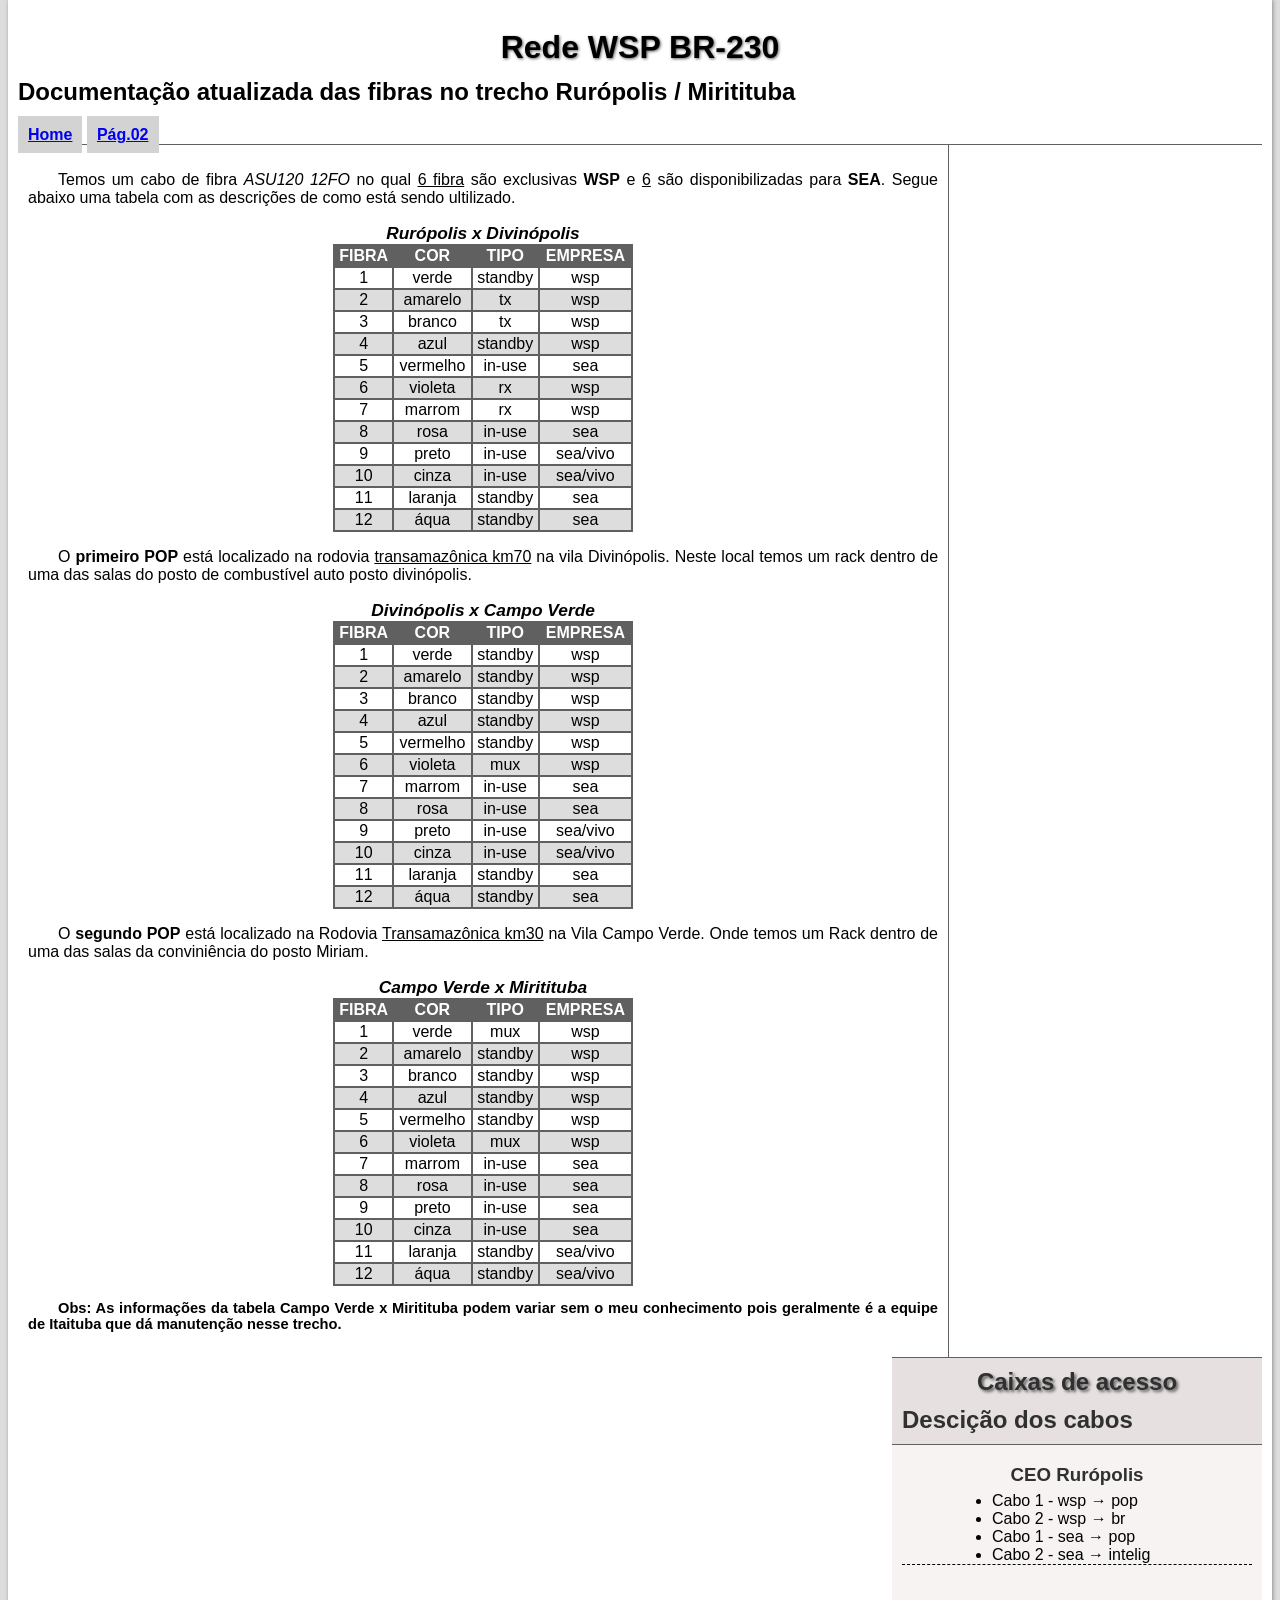
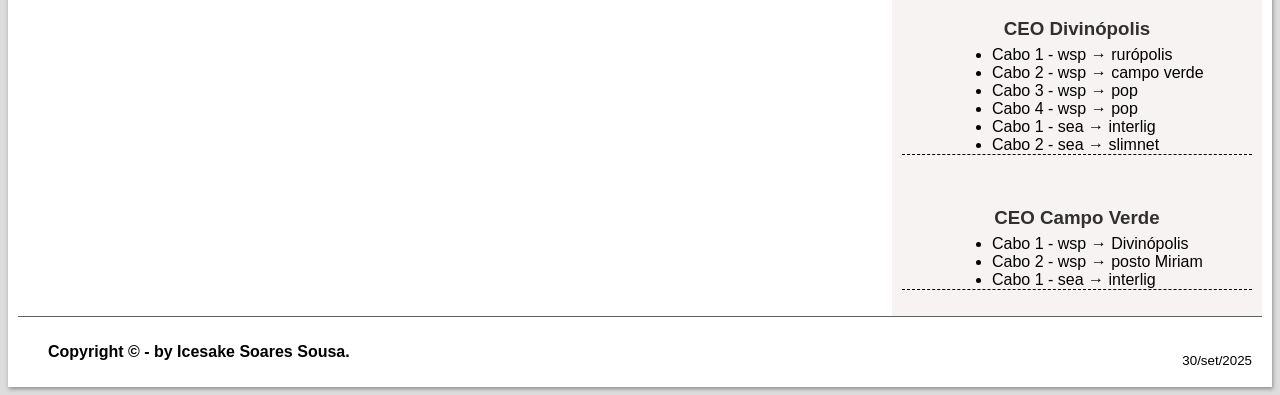
==== 2025/index.html @ 64728c87 "atualizando" ====
<!DOCTYPE html>
<html lang="pt-br">
<head>
    <meta charset="UTF-8">
    <meta name="viewport" content="width=device-width, initial-scale=1.0">
    <title>Projeto Rurópolis</title>
    <link rel="stylesheet" href="estilo.css">
</head>
<body>
    <div>
        <header>
                <h1>Rede WSP BR-230</h1>
                <h2>Documentação atualizada das fibras no trecho Rurópolis / Miritituba</h2>
                 <nav>
                    <a href="index.html">Home</a>
                    <a href="ruropolis-miritituba/index.html">Pág.02</a>
                </nav>
            </header>
        <section>
            <article>
                <p>Temos um cabo de fibra <em>ASU120 12FO</em> no qual <span style="text-decoration: underline;">6 fibra</span> são exclusivas <span style="font-weight: bold;">WSP</span> e <span style="text-decoration: underline;">6</span> são disponibilizadas para <span style="font-weight: bold;">SEA</span>. Segue abaixo uma tabela com as descrições de como está sendo ultilizado.</p>
                <table>
                    <caption><em>Rurópolis x Divinópolis</em></caption>
                    <tr class="cabecalho"><td>FIBRA</td><td>COR</td><td>TIPO</td><td>EMPRESA</td></tr>
                    <tr><td>1</td><td>verde</td><td>standby</td><td>wsp</td></tr>
                    <tr class="cor"><td>2</td><td>amarelo</td><td>tx</td><td>wsp</td></tr>
                    <tr><td>3</td><td>branco</td><td>tx</td><td>wsp</td></tr>
                    <tr class="cor"><td>4</td><td>azul</td><td>standby</td><td>wsp</td></tr>
                    <tr><td>5</td><td>vermelho</td><td>in-use</td><td>sea</td></tr>
                    <tr class="cor"><td>6</td><td>violeta</td><td>rx</td><td>wsp</td></tr>
                    <tr><td>7</td><td>marrom</td><td>rx</td><td>wsp</td></tr>
                    <tr class="cor"><td>8</td><td>rosa</td><td>in-use</td><td>sea</td></tr>
                    <tr><td>9</td><td>preto</td><td>in-use</td><td>sea/vivo</td></tr>
                    <tr class="cor"><td>10</td><td>cinza</td><td>in-use</td><td>sea/vivo</td></tr>
                    <tr><td>11</td><td>laranja</td><td>standby</td><td>sea</td></tr>
                    <tr class="cor"><td>12</td><td>áqua</td><td>standby</td><td>sea</td></tr>
                </table>
                <p>O <span style="font-weight: 600;">primeiro POP</span> está localizado na rodovia <span style="text-decoration: underline;">transamazônica km70</span> na vila Divinópolis. Neste local temos um rack dentro de uma das salas do posto de combustível auto posto divinópolis.</p>
                <table>
                    <caption><em>Divinópolis x Campo Verde</em></caption>
                    <tr class="cabecalho"><td>FIBRA</td><td>COR</td><td>TIPO</td><td>EMPRESA</td></tr>
                    <tr><td>1</td><td>verde</td><td>standby</td><td>wsp</td></tr>
                    <tr class="cor"><td>2</td><td>amarelo</td><td>standby</td><td>wsp</td></tr>
                    <tr><td>3</td><td>branco</td><td>standby</td><td>wsp</td></tr>
                    <tr class="cor"><td>4</td><td>azul</td><td>standby</td><td>wsp</td></tr>
                    <tr><td>5</td><td>vermelho</td><td>standby</td><td>wsp</td></tr>
                    <tr class="cor"><td>6</td><td>violeta</td><td>mux</td><td>wsp</td></tr>
                    <tr><td>7</td><td>marrom</td><td>in-use</td><td>sea</td></tr>
                    <tr class="cor"><td>8</td><td>rosa</td><td>in-use</td><td>sea</td></tr>
                    <tr><td>9</td><td>preto</td><td>in-use</td><td>sea/vivo</td></tr>
                    <tr class="cor"><td>10</td><td>cinza</td><td>in-use</td><td>sea/vivo</td></tr>
                    <tr><td>11</td><td>laranja</td><td>standby</td><td>sea</td></tr>
                    <tr class="cor"><td>12</td><td>áqua</td><td>standby</td><td>sea</td></tr>
                </table>
                <p>O <span style="font-weight: 600;">segundo POP</span> está localizado na Rodovia <span style="text-decoration: underline;">Transamazônica km30</span> na Vila Campo Verde. Onde temos um Rack dentro de uma das salas da conviniência do posto Miriam.</p>
                <table>
                    <caption><em>Campo Verde x Miritituba</em></caption>
                    <tr class="cabecalho"><td>FIBRA</td><td>COR</td><td>TIPO</td><td>EMPRESA</td></tr>
                    <tr><td>1</td><td>verde</td><td>mux</td><td>wsp</td></tr>
                    <tr class="cor"><td>2</td><td>amarelo</td><td>standby</td><td>wsp</td></tr>
                    <tr><td>3</td><td>branco</td><td>standby</td><td>wsp</td></tr>
                    <tr class="cor"><td>4</td><td>azul</td><td>standby</td><td>wsp</td></tr>
                    <tr><td>5</td><td>vermelho</td><td>standby</td><td>wsp</td></tr>
                    <tr class="cor"><td>6</td><td>violeta</td><td>mux</td><td>wsp</td></tr>
                    <tr><td>7</td><td>marrom</td><td>in-use</td><td>sea</td></tr>
                    <tr class="cor"><td>8</td><td>rosa</td><td>in-use</td><td>sea</td></tr>
                    <tr><td>9</td><td>preto</td><td>in-use</td><td>sea</td></tr>
                    <tr class="cor"><td>10</td><td>cinza</td><td>in-use</td><td>sea</td></tr>
                    <tr><td>11</td><td>laranja</td><td>standby</td><td>sea/vivo</td></tr>
                    <tr class="cor"><td>12</td><td>áqua</td><td>standby</td><td>sea/vivo</td></tr>
                </table>
                <p style="font-weight: 600; font-size: 11pt;"> Obs: As informações da tabela Campo Verde x Miritituba podem variar sem o meu conhecimento pois geralmente é a equipe de Itaituba que dá manutenção nesse trecho. </p>
            </article>
        </section>
        <aside>
            <header>
                <h1>Caixas de acesso</h1>
                <h2>Descição dos cabos</h2>
            </header>
            <h3>CEO Rurópolis</h3>
            <ul>
                <li>Cabo 1 - wsp &rarr; pop</li>
                <li>Cabo 2 - wsp &rarr; br</li>
                <li>Cabo 1 - sea &rarr; pop</li>
                <li>Cabo 2 - sea &rarr; intelig</li>
            </ul>
            <br>

            <h3>CEO Divinópolis</h3>
            <ul>
                <li>Cabo 1 - wsp &rarr; rurópolis</li>
                <li>Cabo 2 - wsp &rarr; campo verde</li>
                <li>Cabo 3 - wsp &rarr; pop</li>
                <li>Cabo 4 - wsp &rarr; pop</li>
                <li>Cabo 1 - sea &rarr; interlig</li>
                <li>Cabo 2 - sea &rarr; slimnet</li>
            </ul>
            <br>
            
            <h3>CEO Campo Verde</h3>
            <ul>
                <li>Cabo 1 - wsp &rarr; Divinópolis</li>
                <li>Cabo 2 - wsp &rarr; posto Miriam</li>
                <li>Cabo 1 - sea &rarr; interlig</li>
            </ul>
        </aside>
        <footer>
            <p>Copyright &copy; - by Icesake Soares Sousa. <span>30/set/2025</span></p>
        </footer>
    </div>
</body>
</html>
---- 2025/estilo.css ----
@charset "UTF-8";

body {
    font-family: Arial, Helvetica, sans-serif;
    background-color: #dddddd;
    color: rgba(0,0,0,1);
}

div {
    background-color: #ffffff;
    box-shadow: 1px 2px 4px rgba(41, 41, 41, 0.438);
    margin: -10px auto 0px auto;
    padding: 10px;
}

header {
    border-bottom: 1px solid  #606060;
}

nav > a{
    background-color: lightgray;
    padding: 10px;
    margin-top: -10px;
    font-weight: bolder;
}

section {
    max-width: 910px;
    min-width: 300px;
    margin: auto;
    display: block;
    float: left;
    border-right: 1px solid  #606060;
    padding: 10px;
}

h1 {
    text-align: center;
    text-shadow: 1px 1px 3px #606060;
}
h2 {
    margin-top: -10px;
}

p {
    text-align: justify;
    text-indent: 30px;
}

caption {
    font-weight: bold;
    font-size: 13pt;
}
table {
    width: 400px;
    max-width: 300px;
    border: 1px solid #606060;
    border-spacing: 0px;
    margin-left: auto;
    margin-right: auto;
    text-align: center;
}
table td {
    border: 1px solid  #606060;
}
table tr.cabecalho {
    background-color: #606060;
    color: #ffffff;
    font-weight: bolder;
}
table tr.cor {
    background-color: #dddddd;
}

aside {
    width: 350px;
    display: block;
    float: right;
    padding: 10px;
    margin: auto;
    background-color: #f7f3f3;
    color: rgba(0,0,0,1);
    border-top: 1px solid #606060;
}
aside header {
    background-color: #e6e0e0;
    padding: 10px;
    margin: -10px -10px 0px -10px;
}
aside h1 {
    margin: 0px;
    color: #313030;
    text-shadow: 2px 2px 3px #606060;
}
aside h2 {
    margin-top: 10px;
    margin-bottom: 0px;
    color: #313030;
    font-size: 1,2em;
}
aside h3 {
    color: #313030;
    margin-bottom: -10px;
    text-align: center;
}
aside ul {
    border-bottom: 1px black dashed;
}
aside li {
    text-align: left;
    margin-left: 50px;
}

footer {
    clear: both;
    border-top: 1px solid  #606060;
}
footer p {
    font-weight: bold;
    padding-top: 10px;
}
footer span {
    display: block;
    float: right;
    font-weight: normal;
    font-size: 10pt;
    margin-top: 10px;
    padding-right: 10px;
}
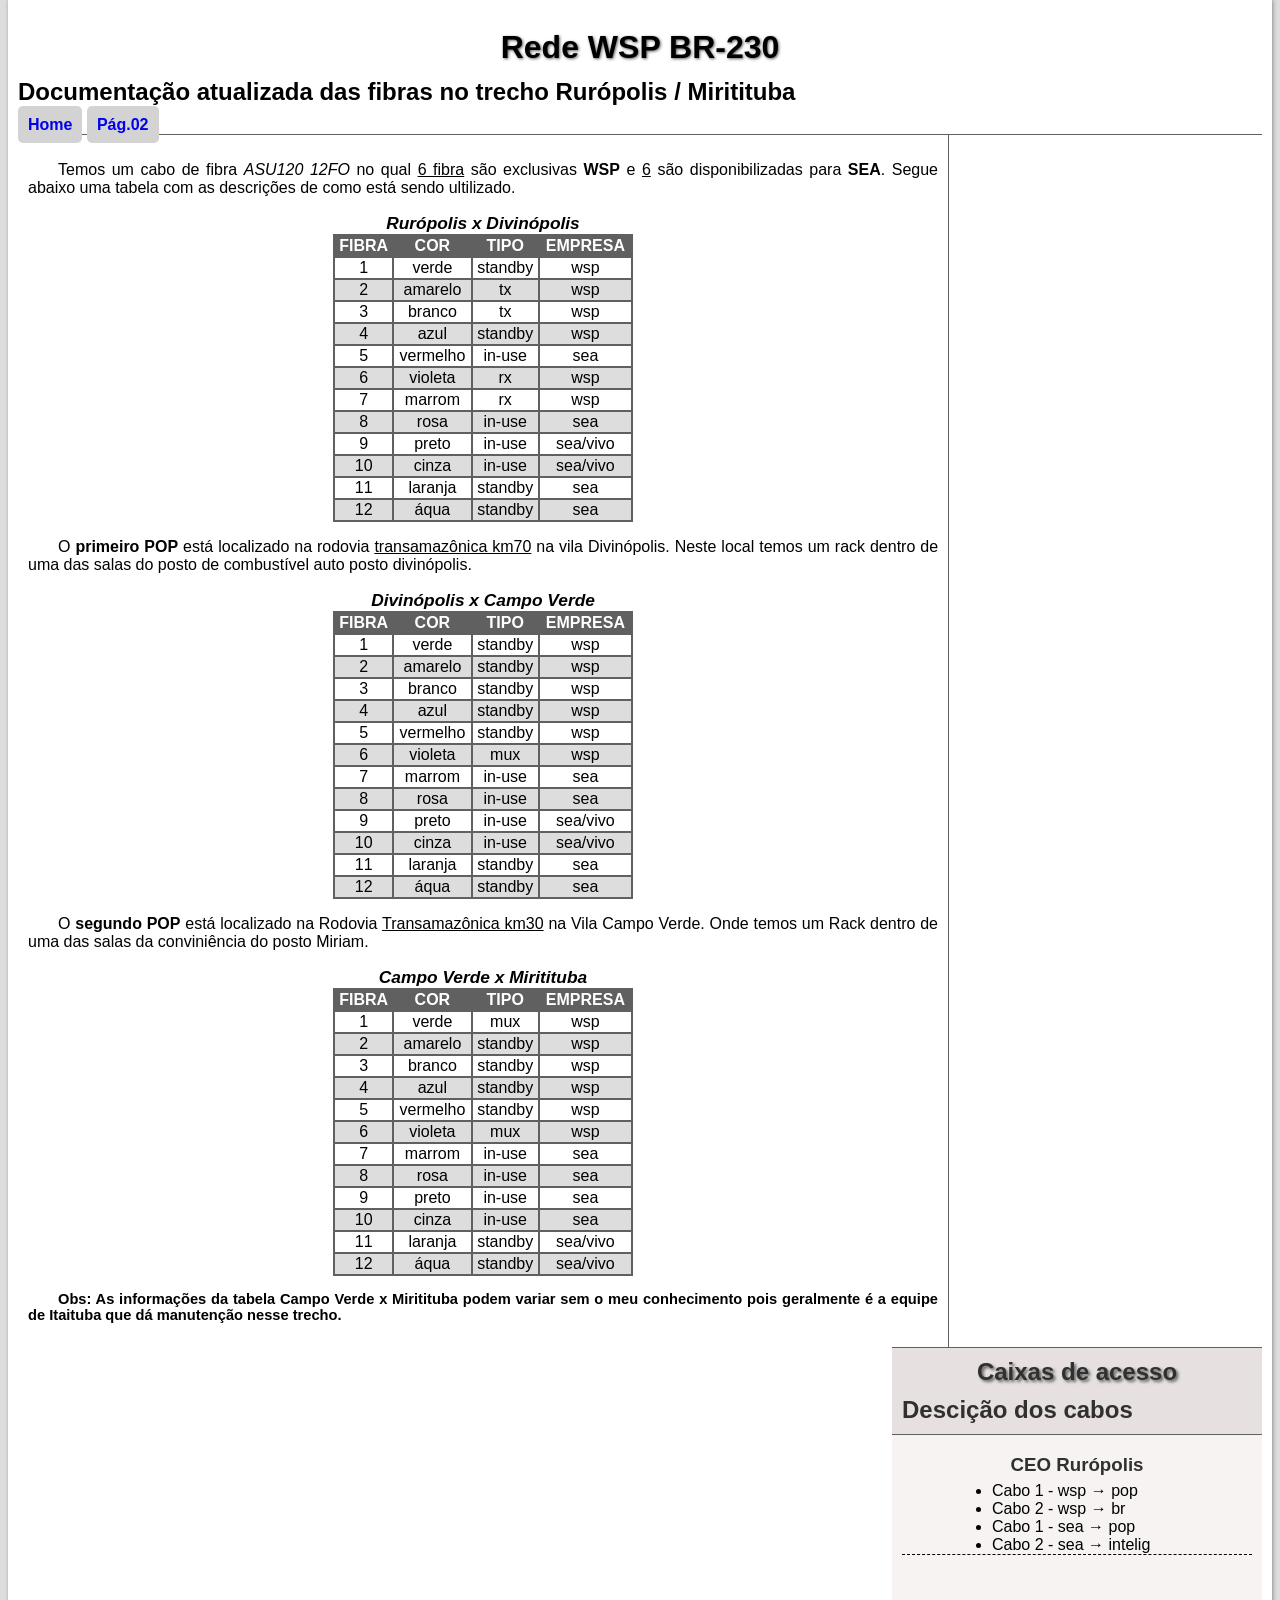
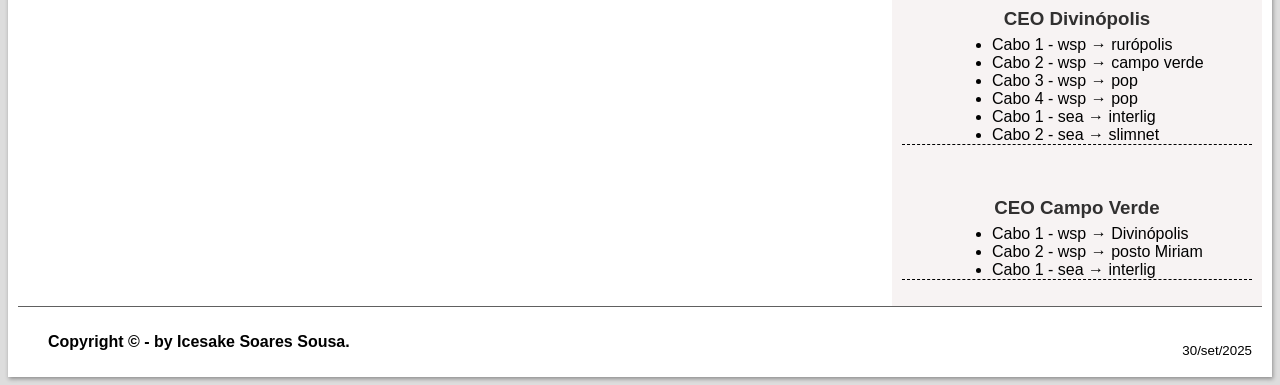
==== commit 278cb546: "finalizando" ====
--- a/2025/index.html
+++ b/2025/index.html
@@ -12,8 +12,8 @@
                 <h1>Rede WSP BR-230</h1>
                 <h2>Documentação atualizada das fibras no trecho Rurópolis / Miritituba</h2>
                  <nav>
-                    <a href="index.html">Home</a>
-                    <a href="ruropolis-miritituba/index.html">Pág.02</a>
+                    <a href="../index.html">Home</a>
+                    <a href="index.html">Pág.02</a>
                 </nav>
             </header>
         <section>
--- a/2025/estilo.css
+++ b/2025/estilo.css
@@ -22,7 +22,13 @@
     padding: 10px;
     margin-top: -10px;
     font-weight: bolder;
+    border-radius: 5px;
+    text-decoration: none;
 }
+ a:hover{
+    color: red;
+    text-decoration: underline;
+ }
 
 section {
     max-width: 910px;
@@ -40,6 +46,7 @@
 }
 h2 {
     margin-top: -10px;
+    margin-bottom: 10px;
 }
 
 p {
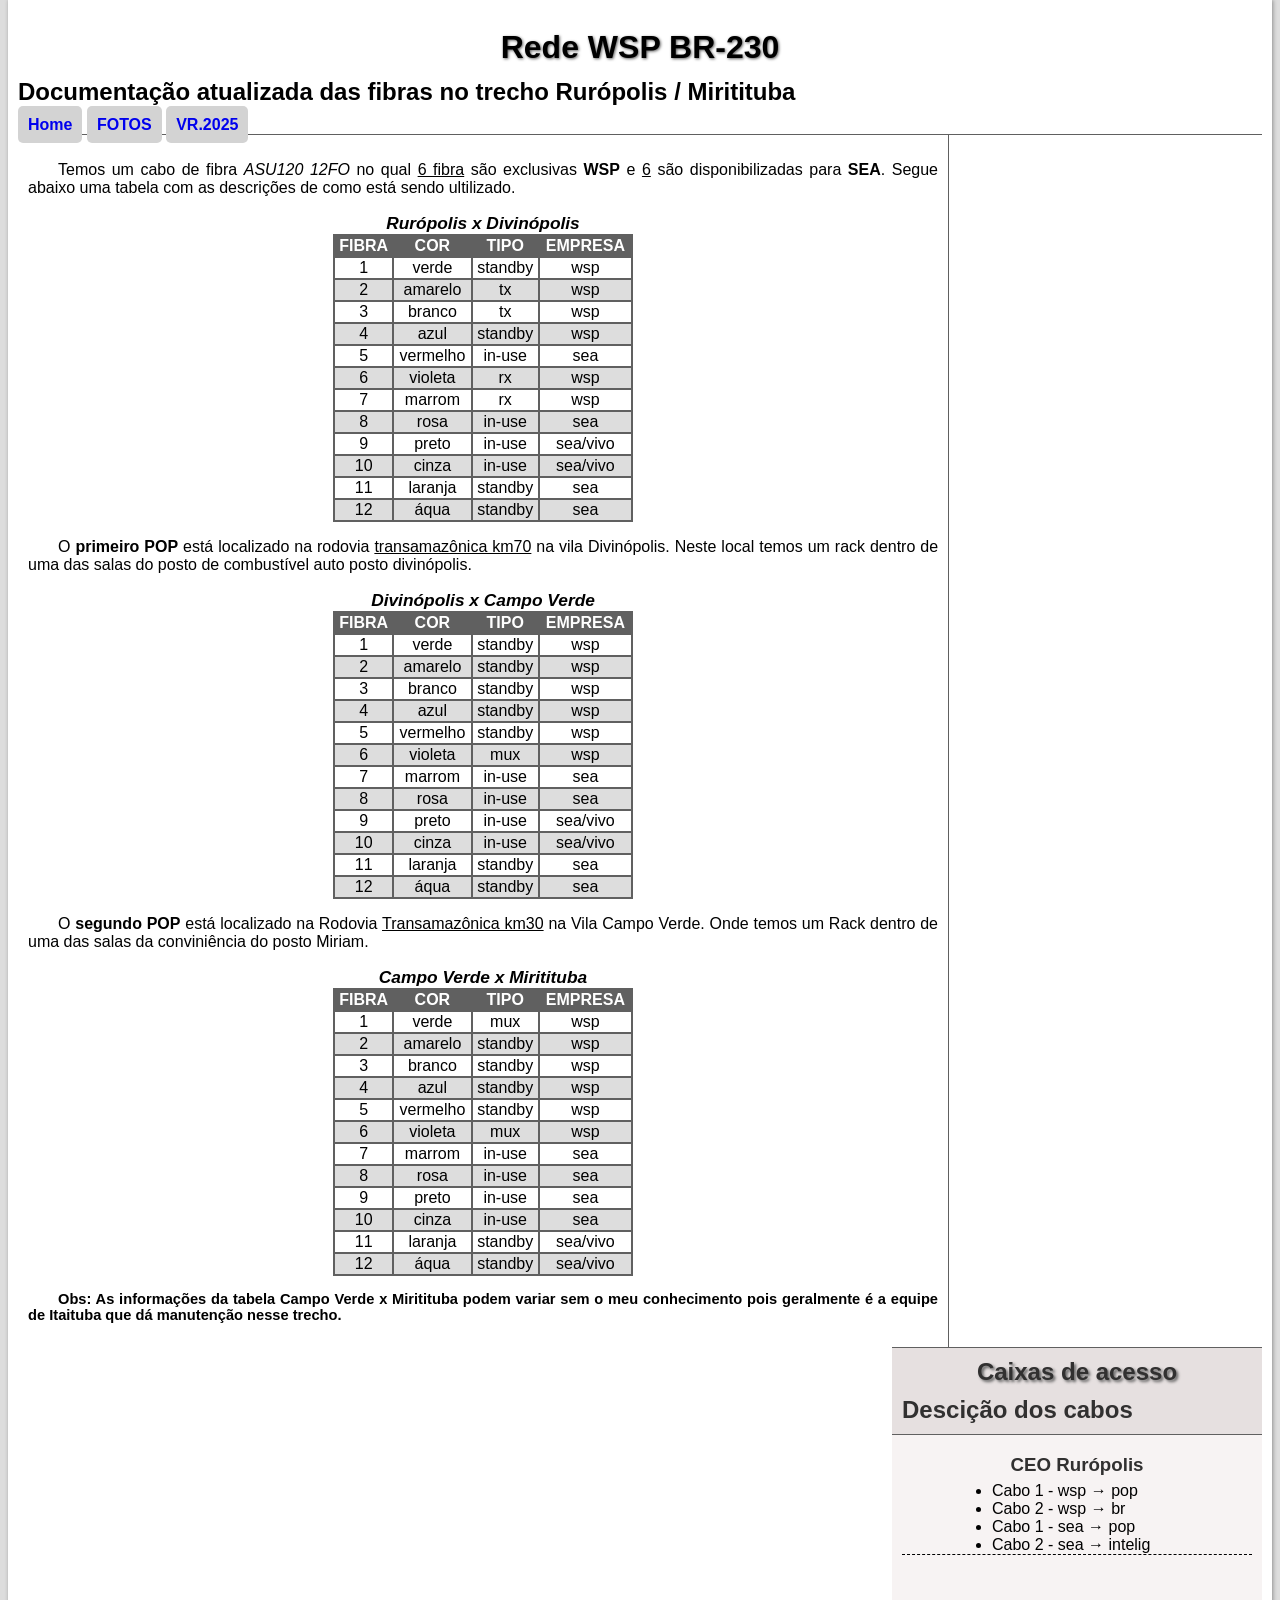
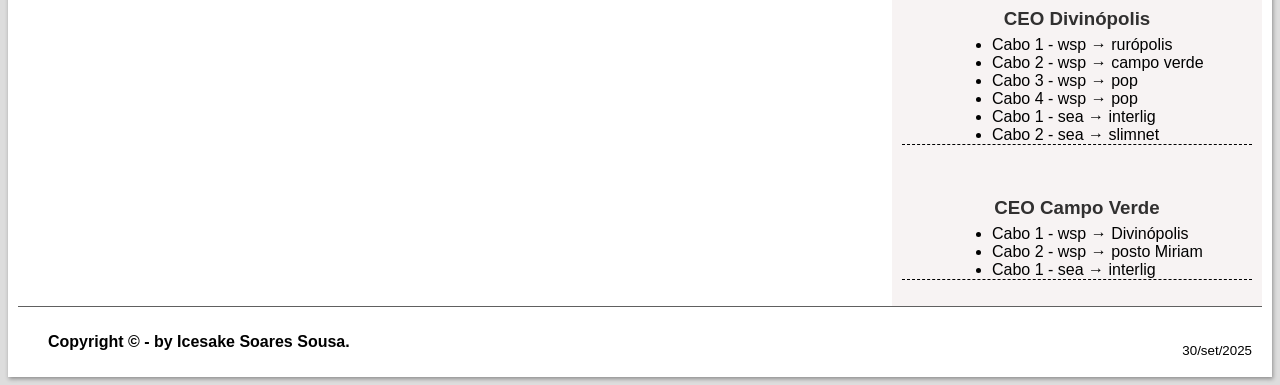
==== commit c53487d6: "resolvendo um bug" ====
--- a/2025/index.html
+++ b/2025/index.html
@@ -3,6 +3,7 @@
 <head>
     <meta charset="UTF-8">
     <meta name="viewport" content="width=device-width, initial-scale=1.0">
+    <link rel="shortcut icon" href="../imagens/favicon01.png" type="image/x-icon">
     <title>Projeto Rurópolis</title>
     <link rel="stylesheet" href="estilo.css">
 </head>
@@ -13,7 +14,8 @@
                 <h2>Documentação atualizada das fibras no trecho Rurópolis / Miritituba</h2>
                  <nav>
                     <a href="../index.html">Home</a>
-                    <a href="index.html">Pág.02</a>
+                    <a href="imagens/">FOTOS</a>
+                    <a href="index.html">VR.2025</a>
                 </nav>
             </header>
         <section>
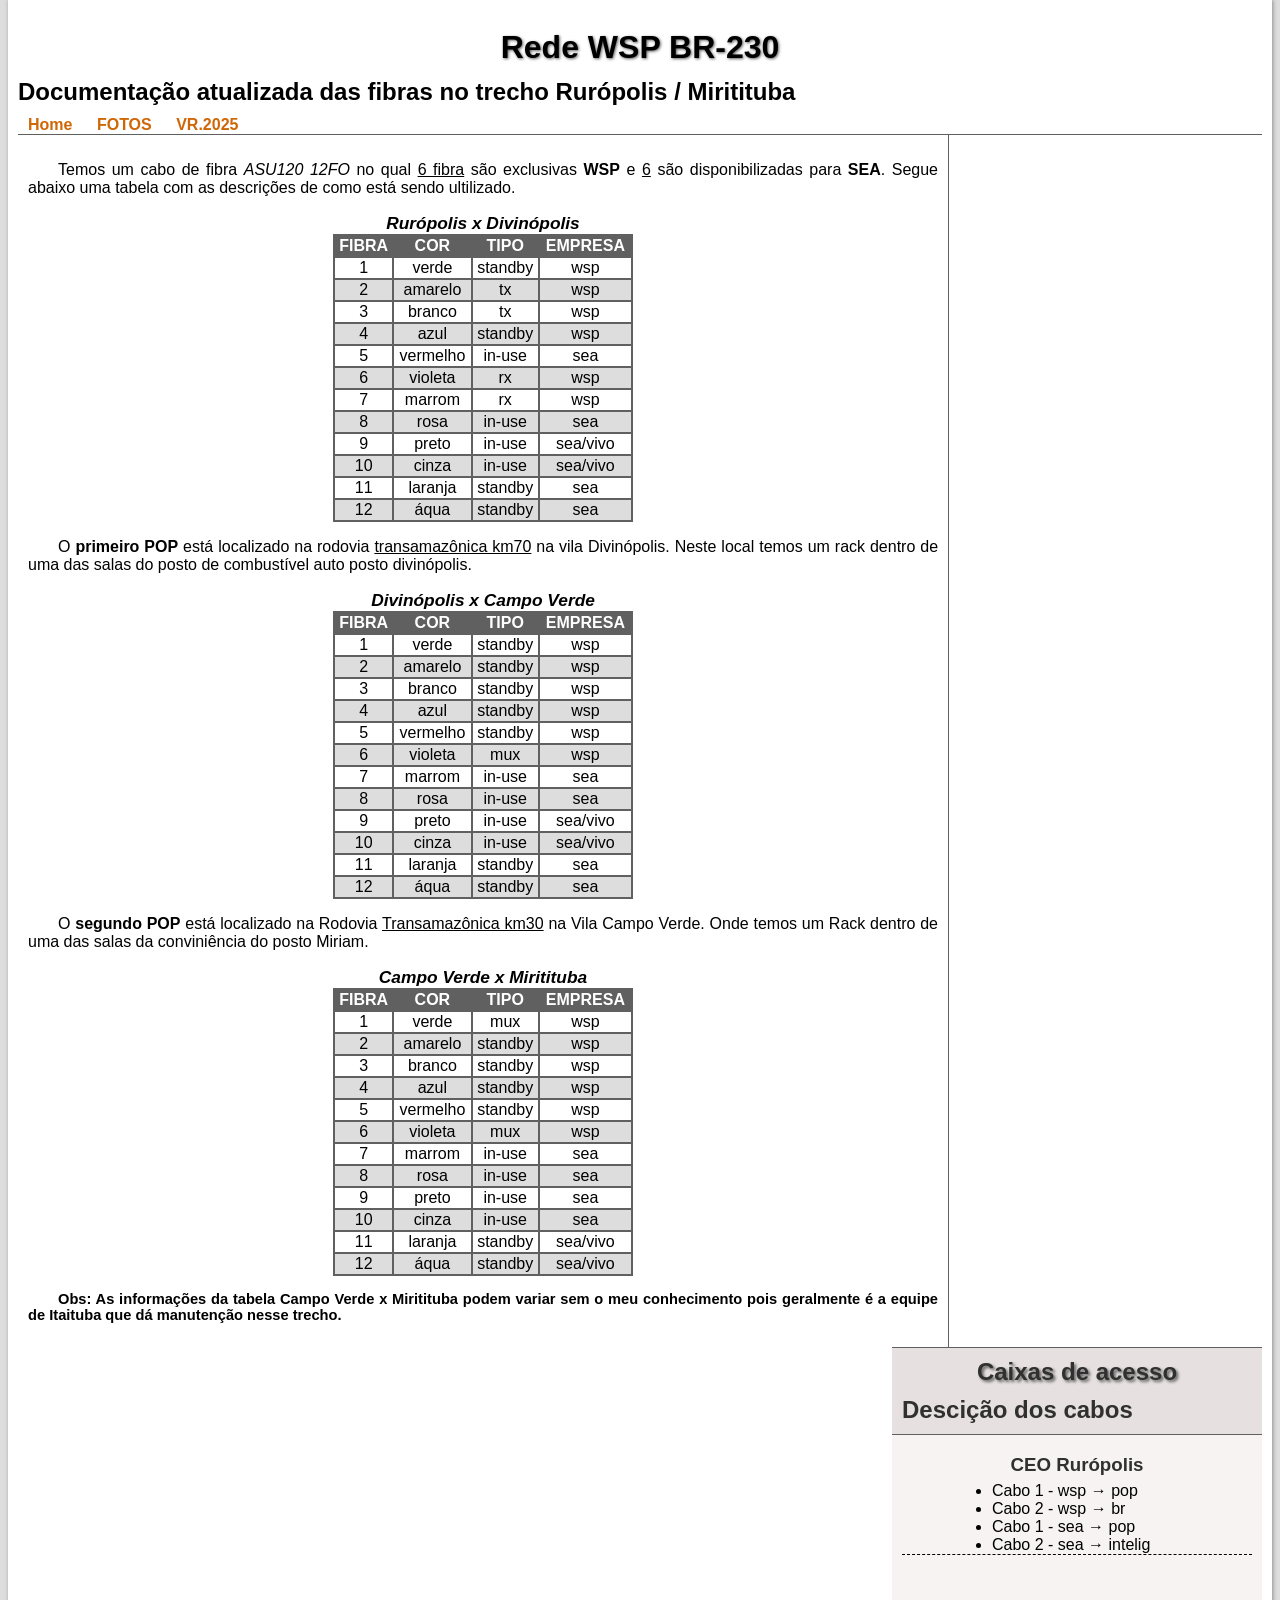
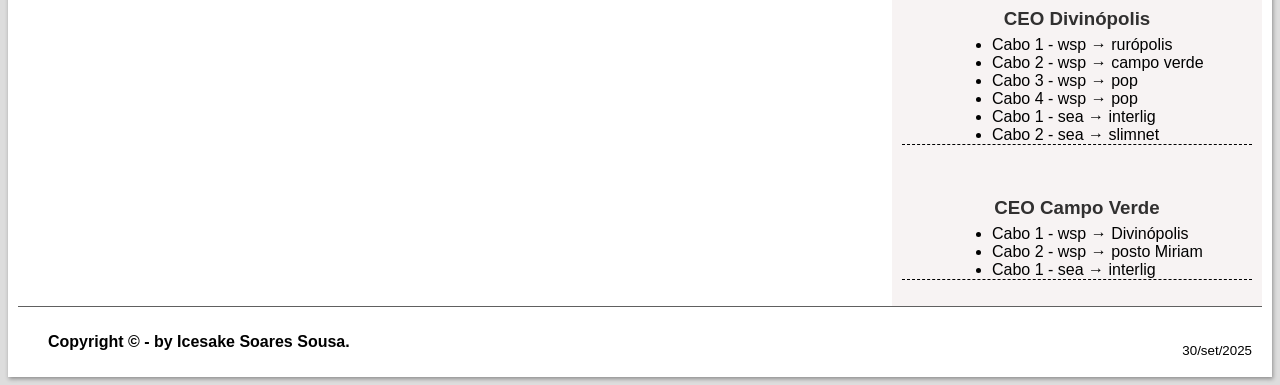
==== commit 5cdc1255: "Atualização final" ====
--- a/2025/index.html
+++ b/2025/index.html
@@ -14,7 +14,7 @@
                 <h2>Documentação atualizada das fibras no trecho Rurópolis / Miritituba</h2>
                  <nav>
                     <a href="../index.html">Home</a>
-                    <a href="imagens/">FOTOS</a>
+                    <a href="../imagens/index.html">FOTOS</a>
                     <a href="index.html">VR.2025</a>
                 </nav>
             </header>
--- a/2025/estilo.css
+++ b/2025/estilo.css
@@ -18,17 +18,17 @@
 }
 
 nav > a{
-    background-color: lightgray;
-    padding: 10px;
-    margin-top: -10px;
-    font-weight: bolder;
-    border-radius: 5px;
-    text-decoration: none;
-}
- a:hover{
-    color: red;
-    text-decoration: underline;
- }
+           color: rgb(207, 103, 6);
+           padding: 10px;
+           text-decoration: none;
+           font-weight: bold;
+           border-radius: 5px;
+        }
+        a:hover{
+            color: blue;
+            background-color: white;
+            text-decoration: underline;
+        }
 
 section {
     max-width: 910px;
